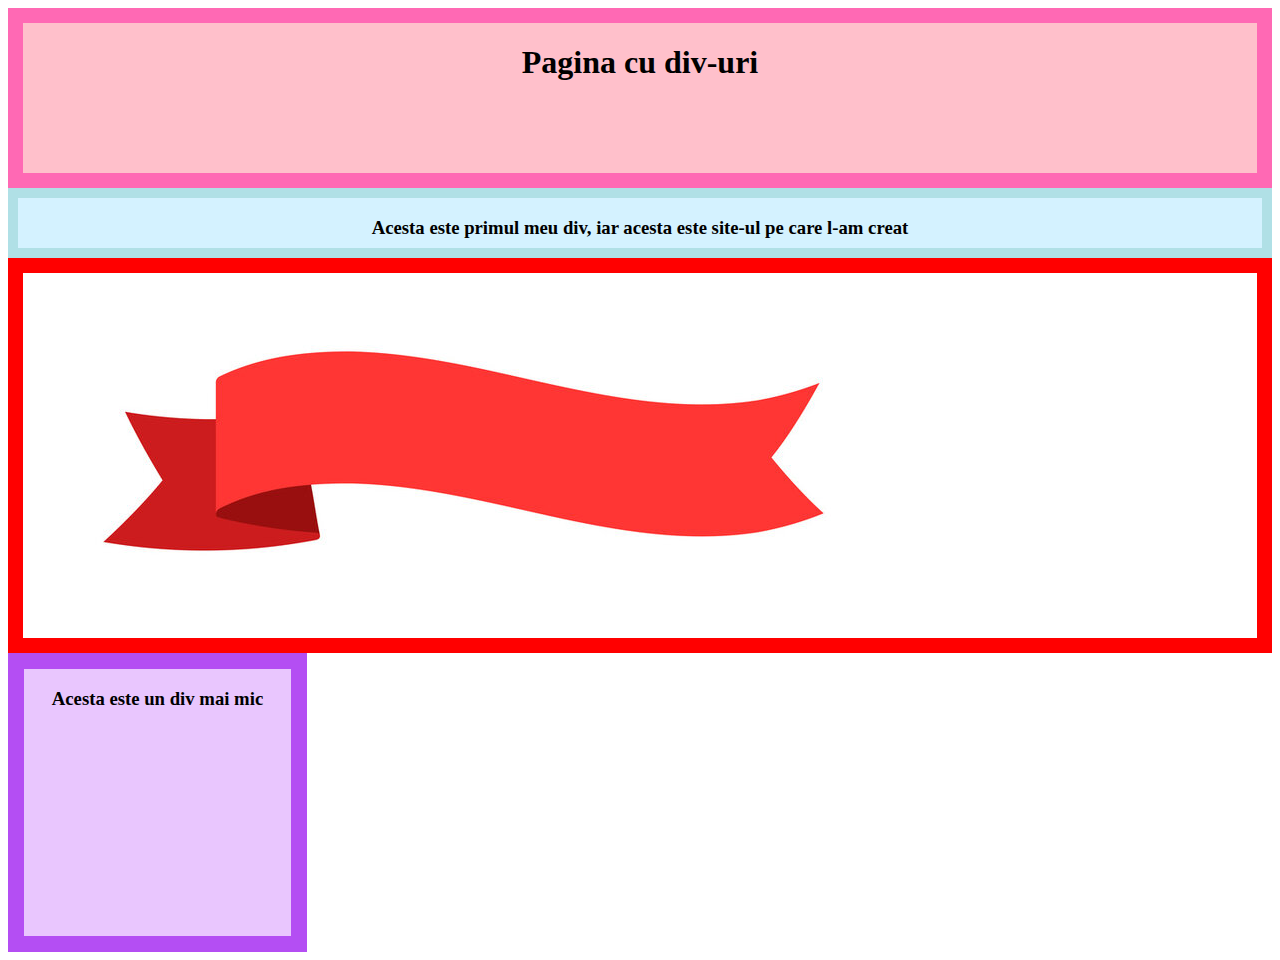
==== div.html @ f4ba16fd "Add files via upload" ====
<html>
<head>
<title>
   Pagina cu div-uri
</title>

</head>



<body>
  <div>
  
  <div style="height: 150px; border: 15px solid hotpink; background-color: pink;">
  <h1 align=center>Pagina cu div-uri</h1>
  </div>
  

  <div style="height: 50px; border: 10px solid powderblue; background-color: #d4f2ff;">
   <h3 align=center>Acesta este primul meu div, iar acesta este site-ul pe care l-am creat</h3>
  </div>
  
   <div style="height: 365px; border: 15px solid red;">
     <img src="banner.jpg">
   </div>
   
    <div style="height: 267px; width: 267px;  border: 16px solid #b44ef3; background-color: #e9c6fe">
	<h3 align=center style="font-family: Gabriola;">Acesta este un div mai mic</h3>
	</div> 

</body>
</html>
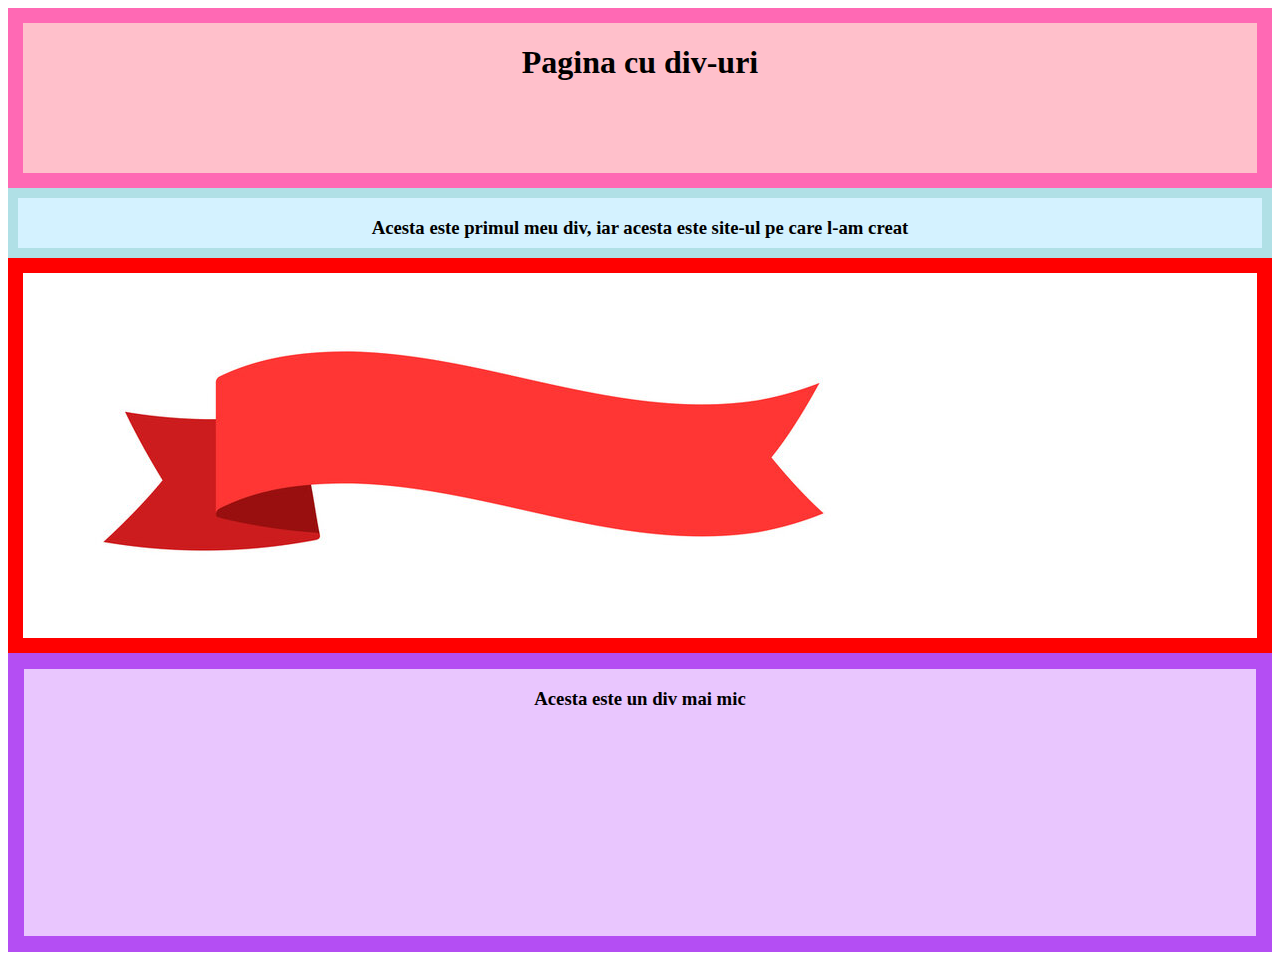
==== commit 8bf6614f: "Add files via upload" ====
--- a/div.html
+++ b/div.html
@@ -24,7 +24,7 @@
      <img src="banner.jpg">
    </div>
    
-    <div style="height: 267px; width: 267px;  border: 16px solid #b44ef3; background-color: #e9c6fe">
+    <div style="height: 267px; border: 16px solid #b44ef3; background-color: #e9c6fe">
 	<h3 align=center style="font-family: Gabriola;">Acesta este un div mai mic</h3>
 	</div> 
 
